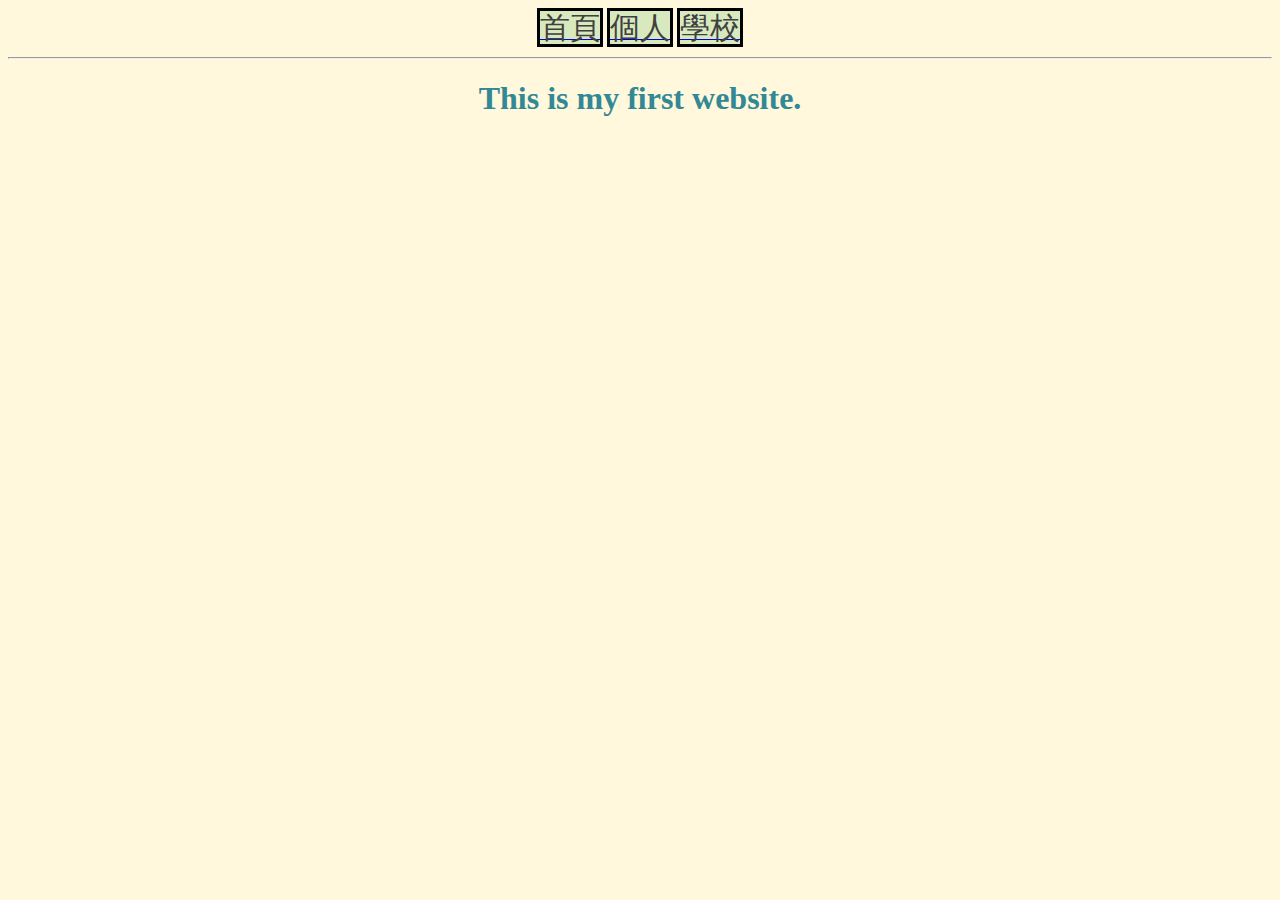
==== index.html @ d4b14078 "Add files via upload" ====
<!DOCTYPE html>
<html>
  <head>
    <meta charset="UTF-8">
    <title>Welcome my website</title>
    <link rel="stylesheet" href="./style.css">
  </head>
  <body>
    <a href="index.html"><div class="btn">首頁</div></a>
    <a href="person.html"><div class="btn">個人</div></a>
    <a href="https://www.ncyu.edu.tw/newsite/index.aspx"><div class="btn">學校</div></a>
    <hr>
    <h1>This is my first website.</h1>
  </body>
</html>
---- style.css ----
body{
	text-align: center;
        background-color: cornsilk; 
}
.btn{
	border: solid 3px black;
	width: 100px;
	height: 100px;
	display: inline;
	font-size: 30px;
	color: #404040;
	background-color: #D9E9BE;
}
h1{
	color:#328895;
}
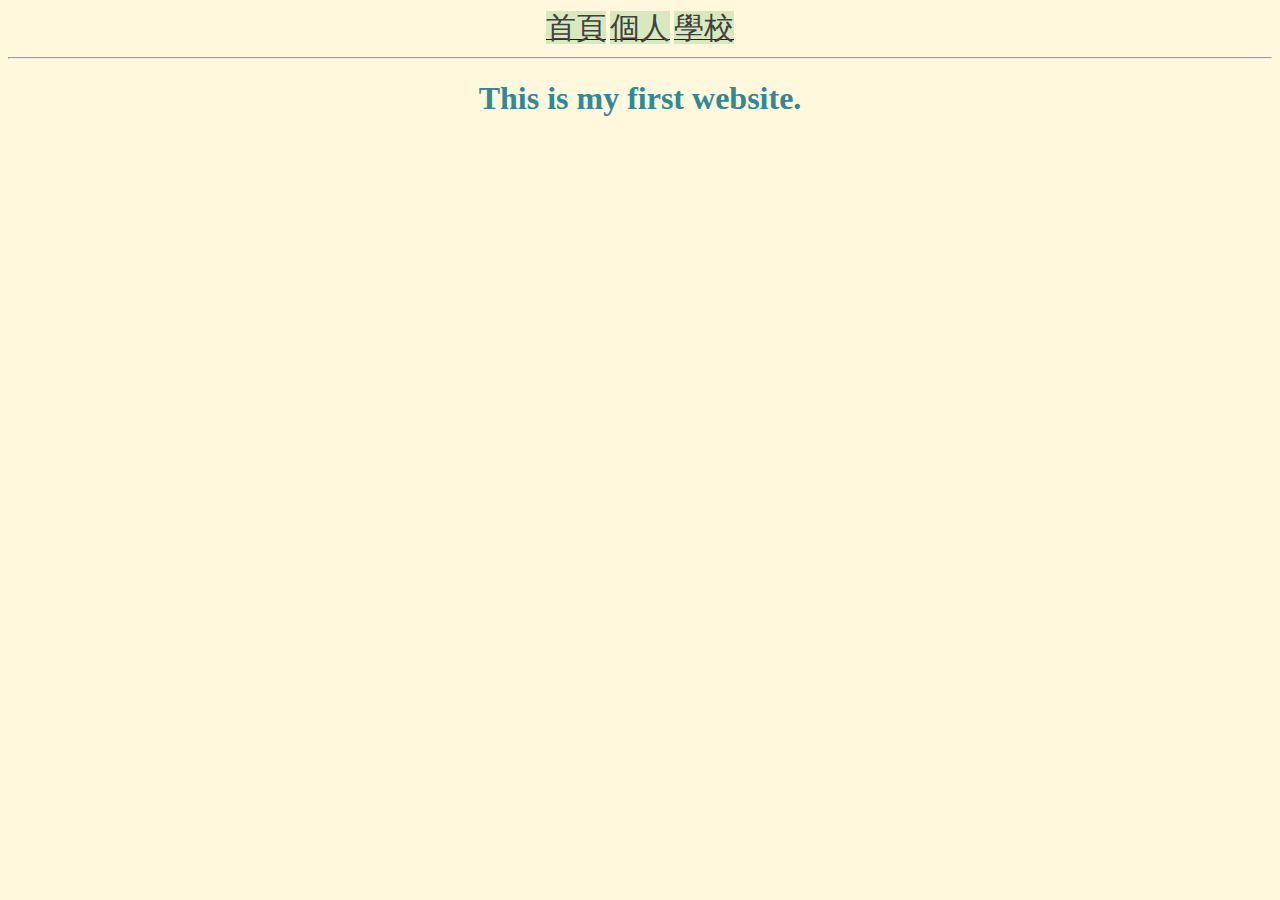
==== commit 805040cf: "Update index.html" ====
--- a/index.html
+++ b/index.html
@@ -8,8 +8,8 @@
   <body>
     <a href="index.html"><div class="btn">首頁</div></a>
     <a href="person.html"><div class="btn">個人</div></a>
-    <a href="https://www.ncyu.edu.tw/newsite/index.aspx"><div class="btn">學校</div></a>
+    <a href="https://www.ncyu.edu.tw/newsite/index.aspx" target="_blank"><div class="btn">學校</div></a>
     <hr>
     <h1>This is my first website.</h1>
   </body>
-</html>+</html>
--- a/style.css
+++ b/style.css
@@ -3,7 +3,6 @@
         background-color: cornsilk; 
 }
 .btn{
-	border: solid 3px black;
 	width: 100px;
 	height: 100px;
 	display: inline;
@@ -13,4 +12,4 @@
 }
 h1{
 	color:#328895;
-} +} 
